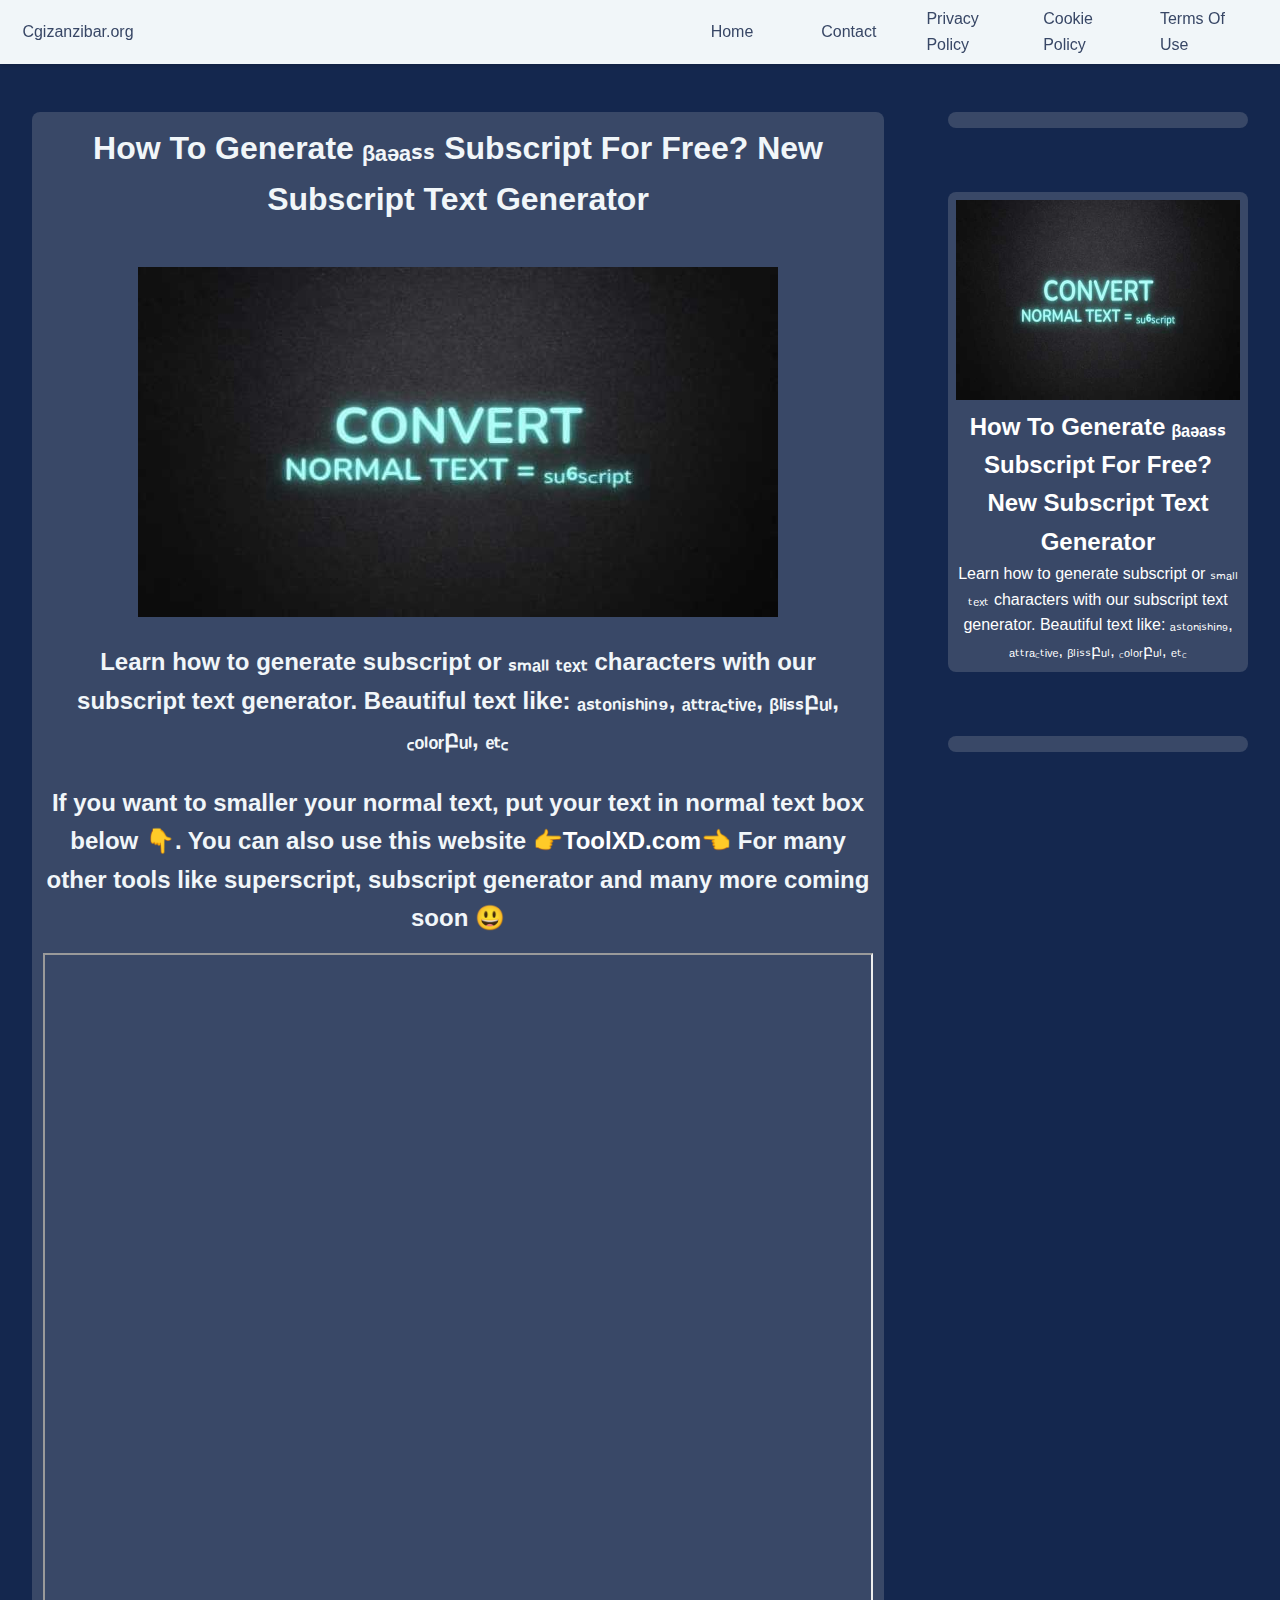
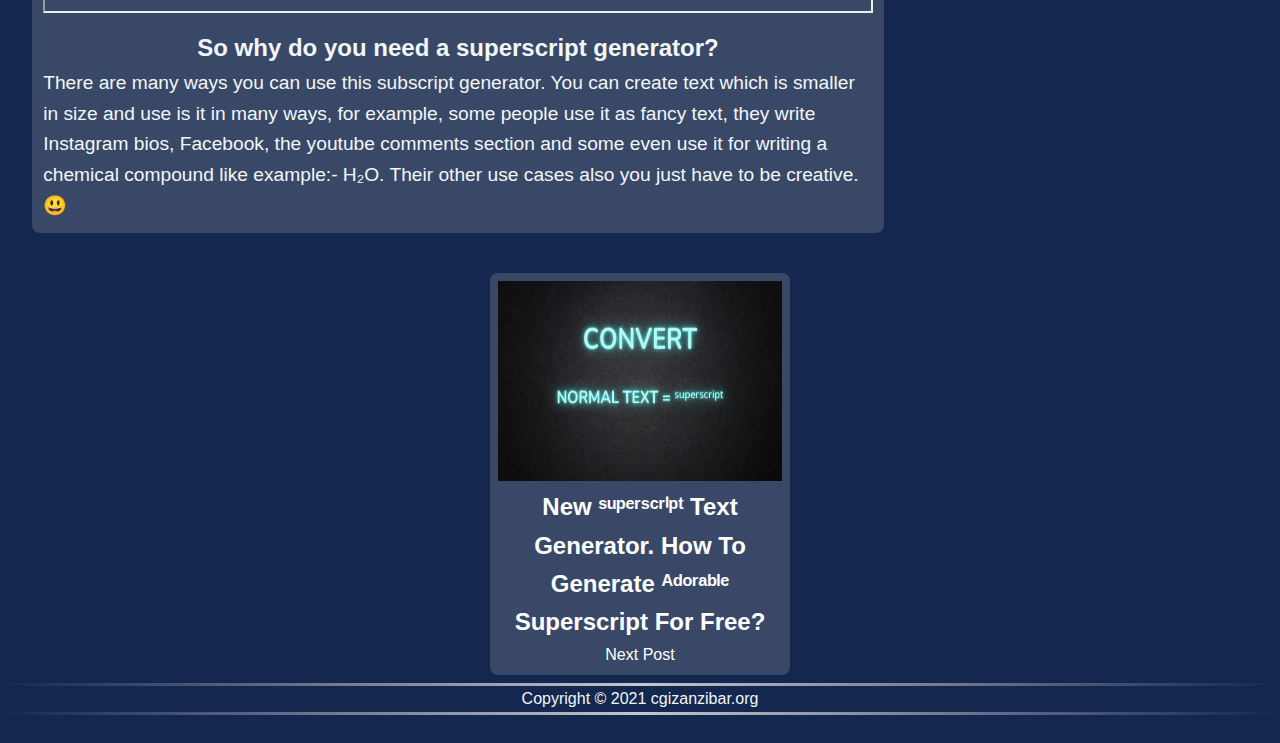
==== how-to-generate-subscript-for-free-new-subscript-text-generator/index.html @ 60545726 "first commit" ====
<!DOCTYPE html>
<html lang="en">
    <head>
        <meta charset="UTF-8"/>
<meta http-equiv="X-UA-Compatible" content="IE=edge"/>
<meta name="viewport" content="width=device-width, initial-scale=1.0"/>
<link rel="icon" href="/favicon.ico" type="image/ico" sizes="16x16">

<!-- Primary Meta Tags -->
<title>How To  Generate ᵦₐₔₐₛₛ Subscript  For Free? New Subscript Text Generator</title>
<meta name="title" content="How To  Generate ᵦₐₔₐₛₛ Subscript  For Free? New Subscript Text Generator"/>
<meta name="description" content="Learn how to generate subscript or ₛₘₐₗₗ ₜₑₓₜ characters with our subscript text generator. Beautiful text like: ₐₛₜₒₙᵢₛₕᵢₙ₉, ₐₜₜᵣₐ꜀ₜᵢᵥₑ, ᵦₗᵢₛₛբᵤₗ, ꜀ₒₗₒᵣբᵤₗ, ₑₜ꜀ "/>
<meta name="robots" content="index, follow"/>
<link rel="canonical" href="https://cgizanzibar.org/how-to-generate-subscript-for-free-new-subscript-text-generator/"/>

<!-- Open Graph / Facebook -->
<meta property="og:type" content="website"/>
<meta property="og:url" content="https://cgizanzibar.org/how-to-generate-subscript-for-free-new-subscript-text-generator/"/>
<meta property="og:title" content="How To  Generate ᵦₐₔₐₛₛ Subscript  For Free? New Subscript Text Generator"/>
<meta property="og:description" content="Learn how to generate subscript or ₛₘₐₗₗ ₜₑₓₜ characters with our subscript text generator. Beautiful text like: ₐₛₜₒₙᵢₛₕᵢₙ₉, ₐₜₜᵣₐ꜀ₜᵢᵥₑ, ᵦₗᵢₛₛբᵤₗ, ꜀ₒₗₒᵣբᵤₗ, ₑₜ꜀ "/>
<meta property="og:image" content="/posts/images/subscript.jpg"/>

<!-- Twitter -->
<meta property="twitter:card" content="summary_large_image"/>
<meta property="twitter:url" content="https://cgizanzibar.org/how-to-generate-subscript-for-free-new-subscript-text-generator/"/>
<meta property="twitter:title" content="How To  Generate ᵦₐₔₐₛₛ Subscript  For Free? New Subscript Text Generator"/>
<meta property="twitter:description" content="Learn how to generate subscript or ₛₘₐₗₗ ₜₑₓₜ characters with our subscript text generator. Beautiful text like: ₐₛₜₒₙᵢₛₕᵢₙ₉, ₐₜₜᵣₐ꜀ₜᵢᵥₑ, ᵦₗᵢₛₛբᵤₗ, ꜀ₒₗₒᵣբᵤₗ, ₑₜ꜀ "/>
<meta property="twitter:image" content="/posts/images/subscript.jpg"/>
        <link rel="stylesheet" href="/posts.css">
    </head>
    <body>
        <header id="navbar"><nav class="navbar-container container">
    <a href="/" class="home-link">
        <div class="navbar-logo"></div>Cgizanzibar.org</a>
    <button type="button" class="navbar-toggle" aria-label="Open navigation menu">
        <span class="icon-bar"></span>
        <span class="icon-bar"></span>
        <span class="icon-bar"></span></button>
    <div class="navbar-menu">
        <ul class="navbar-links">
            <li class="navbar-item">
                <a class="navbar-link" href="/">Home</a>
            </li>
            
            <li class="navbar-item">
                <a class="navbar-link" href="/pages/contact/">Contact</a>
            </li>
            <li class="navbar-item">
                <a class="navbar-link" href="/pages/privacy-policy/">Privacy Policy</a>
            </li>
            <li class="navbar-item">
                <a class="navbar-link" href="/pages/cookie-policy/">Cookie Policy</a>
            </li>
            <li class="navbar-item">
                <a class="navbar-link" href="/pages/term-of-use/">Terms Of Use</a>
            </li>
        </ul>
    </div>
</nav></header>
        
        <div class="post-sidebar">
            <!-- Content staring -->

            <div class="post">

                <h1>How To  Generate ᵦₐₔₐₛₛ Subscript  For Free? New Subscript Text Generator</h1><br>

                <img src="/posts/images/subscript.jpg" width="640" height="360" alt="Convert Normal Text Into Subscript">
                
                <h2>Learn how to generate subscript or ₛₘₐₗₗ ₜₑₓₜ characters with our subscript text generator. Beautiful text like: ₐₛₜₒₙᵢₛₕᵢₙ₉, ₐₜₜᵣₐ꜀ₜᵢᵥₑ, ᵦₗᵢₛₛբᵤₗ, ꜀ₒₗₒᵣբᵤₗ, ₑₜ꜀ </h2><br>

                <h2>If you want to smaller your normal text, put your text in normal text box below 👇. You can also use this website  <a rel="external" href='(https://toolxd.com/tools/Super_Script_Generator/Super_Script.html'>👉ToolXD.com👈</a> For many other tools like superscript, subscript generator and many more coming soon 😃</h2>
<iframe height='660' src="https://toolxd.com/tools/Sub_Script_Generator/Sub_Script.html" title="Tool convert text to subscript."></iframe>
<h3>So why do you need a superscript generator?</h3>
<p>There are many ways you can use this subscript generator. You can create text which is smaller in size and use is it in many ways, for example, some people use it as fancy text, they write Instagram bios,
Facebook, the youtube comments section and some even use it for writing a chemical compound like example:- H₂O. Their other use cases also you just have to be creative. 😃</p>

            </div>
            
            







<div class="side-bar">

    <div class="side-post"></div>

    <a class="side-post" href="/how-to-generate-subscript-for-free-new-subscript-text-generator/">
        <img width="200" height="200" src="/posts/images/subscript.jpg" alt="Convert Normal Text Into Subscript"><br>
        <h2>How To  Generate ᵦₐₔₐₛₛ Subscript  For Free? New Subscript Text Generator</h2>
        <p>Learn how to generate subscript or ₛₘₐₗₗ ₜₑₓₜ characters with our subscript text generator. Beautiful text like: ₐₛₜₒₙᵢₛₕᵢₙ₉, ₐₜₜᵣₐ꜀ₜᵢᵥₑ, ᵦₗᵢₛₛբᵤₗ, ꜀ₒₗₒᵣբᵤₗ, ₑₜ꜀ </p>
    </a>
    <div class="side-post"></div>
    

</div>
            
        </div>
        
        
        





<div class="bottom-content">
    
        

    
    

    
    
        <a class=" bottom-post" href=" /new-text-generator.-how-to-generate-superscript-for-free/ ">
            <img height="200px" width="200px" src="/posts/images/superscript.jpg" alt="New Superscript Text Generator. How To Generate Adorable ˢᵘᵖᵉʳˢᶜʳⁱᵖᵗ For Free?">
            <h2>
                New ˢᵘᵖᵉʳˢᶜʳⁱᵖᵗ Text Generator. How To Generate ᴬᵈᵒʳᵃᵇˡᵉ Superscript For Free?
            </h2>
            <p style="color:#fff;">Next Post
            </p>
        </a>
    
    
</div>
        

        <footer id="footer"><hr/>
<p>Copyright © 2021 cgizanzibar.org
</p><hr/></footer>
        <script src="/index.js"></script>
    </body>
</html>
---- posts.css ----
* {
    box-sizing: border-box;
    margin: 0;
    padding: 0;
  }
  a {
    text-decoration: none;
  }
  a:visited {
    text-decoration: none;
  }
  
  body {
    background: #14274e;
    color: #f1f6f9;
    height: 100vh;
    font-family: Arial, Helvetica, sans-serif;
    line-height: 1.6;
  }
  /* Nav Bar starting */
  :root {
    --navbar-bg-color: hsl(202, 40%, 96%);
    --navbar-text-color: hsl(220, 29%, 31%);
    --navbar-text-color-focus: white;
    --navbar-bg-contrast: hsl(0, 0%, 25%);
  }
  .container {
    /* max-width: 1000px; */
    padding-left: 1.4rem;
    padding-right: 1.4rem;
    margin-left: auto;
    margin-right: auto;
  }
  #navbar {
    --navbar-height: 64px;
    position: fixed;
    height: var(--navbar-height);
    background-color: var(--navbar-bg-color);
    left: 0;
    right: 0;
    box-shadow: 0 2px 4px rgba(0, 0, 0, 0.15);
  }
  .navbar-container {
    display: flex;
    justify-content: space-between;
    height: 100%;
    align-items: center;
  }
  .navbar-item {
    margin: 0.4em;
    width: 100%;
  }
  
  .home-link,
  .navbar-link {
    color: var(--navbar-text-color);
    transition: color 0.2s ease-in-out;
    text-decoration: none;
    display: flex;
    font-weight: 400;
    align-items: center;
    transition: background-color 0.2s ease-in-out, color 0.2s ease-in-out;
  }
  
  .home-link:focus,
  .home-link:hover {
    color: var(--navbar-text-color-focus);
  }
  
  .navbar-link {
    justify-content: center;
    width: 100%;
    padding: 0.4em 0.8em;
    border-radius: 5px;
  }
  
  .navbar-link:focus,
  .navbar-link:hover {
    color: var(--navbar-text-color-focus);
    background-color: var(--navbar-bg-contrast);
  }
  .navbar-toggle {
    cursor: pointer;
    border: none;
    background-color: transparent;
    width: 40px;
    height: 40px;
    display: flex;
    align-items: center;
    justify-content: center;
    flex-direction: column;
  }
  .icon-bar {
    display: block;
    width: 25px;
    height: 4px;
    margin: 2px;
    transition: background-color 0.2s ease-in-out, transform 0.2s ease-in-out,
      opacity 0.2s ease-in-out;
    background-color: var(--navbar-text-color);
  }
  
  .navbar-toggle:focus .icon-bar,
  .navbar-toggle:hover .icon-bar {
    background-color: var(--navbar-text-color-focus);
  }
  #navbar.opened .navbar-toggle .icon-bar:first-child,
  #navbar.opened .navbar-toggle .icon-bar:last-child {
    position: absolute;
    margin: 0;
    width: 30px;
  }
  
  #navbar.opened .navbar-toggle .icon-bar:first-child {
    transform: rotate(45deg);
  }
  
  #navbar.opened .navbar-toggle .icon-bar:nth-child(2) {
    opacity: 0;
  }
  
  #navbar.opened .navbar-toggle .icon-bar:last-child {
    transform: rotate(-45deg);
  }
  .navbar-menu {
    position: fixed;
    top: var(--navbar-height);
    bottom: 0;
    transition: opacity 0.2s ease-in-out, visibility 0.2s ease-in-out;
    opacity: 0;
    visibility: hidden;
    left: 0;
    right: 0;
  }
  #navbar.opened .navbar-menu {
    background-color: rgba(0, 0, 0, 0.4);
    opacity: 1;
    visibility: visible;
  }
  
  /* modle like style */
  .navbar-links {
    list-style-type: none;
    max-height: 0;
    overflow: hidden;
    position: absolute;
    background-color: var(--navbar-bg-color);
    display: flex;
    flex-direction: column;
    align-items: center;
    left: 0;
    right: 0;
    margin: 1.4rem;
    border-radius: 5px;
    box-shadow: 0 0 20px rgba(0, 0, 0, 0.3);
  }
  
  #navbar.opened .navbar-links {
    padding: 1em;
    max-height: none;
  }
  /* desktop style */
  @media screen and (min-width: 700px) {
    .navbar-toggle {
      display: none;
    }
  
    #navbar .navbar-menu,
    #navbar.opened .navbar-menu {
      visibility: visible;
      opacity: 1;
      position: static;
      display: block;
      height: 100%;
    }
  
    #navbar .navbar-links,
    #navbar.opened .navbar-links {
      margin: 0;
      padding: 0;
      box-shadow: none;
      position: static;
      flex-direction: row;
      list-style-type: none;
      max-height: max-content;
      width: 100%;
      height: 100%;
    }
  
    #navbar .navbar-link:last-child {
      margin-right: 0;
    }
  }
  /* Nav Bar ending */
  /* xxxxxxxxxxxxxxxxxxxxxxxxxxxxxxxxxxxxxxxxxxxxxxxxxxxxx Article post stuff start xxxxxxxxxxxxxxxxxxxxxxxxxxxxxxxxxxxxxxxxxxxxxxxx */
  .post-sidebar {
    display: flex;
    justify-content: space-around;
  }
  .post {
    font-size: 1rem;
    text-align: left;
    margin: 7rem 2rem 2rem 2rem;
    padding: 0.7rem;
    text-decoration: none;
    background-color: #394867;
    /* background-color: #1b262c; */
    /* color: #1b262c; */
    border-radius: 8px;
    height: 100%;
  }
 .img{
   text-align: center;
 }

  .post > img {
    display: block;
    padding-bottom: 10px;
    margin: 1rem auto;
    width: 100%;
    height: 100%;
    /* height: auto; */
    max-width: 640px;
    max-height: 360px;
  }
  .post > h1 {
    text-align: center;
    /* text-decoration: underline; */
  }
  .post > h2 {
    text-align: center;
    /* text-decoration: underline; */
  }
  .post > h3 {
    text-align: center;
    font-size: 1.5rem;
  }
  .post > p {
    text-align: left;
    font-size: 1.2rem;
  }

  .post > iframe {
    display: block;
    margin: 1rem auto;
    width: 100%;
    /* height: 300px;
    max-width: 600px; */
  }
  /* xxxxxxxxxxxxxxxxxxxxxxxxxxxxxxxxxxxxxxxxxxxxxxxxxxxxx Article post stuff end xxxxxxxxxxxxxxxxxxxxxxxxxxxxxxxxxxxxxxxxxxxxxxxxxxxxx */

  /*   xxxxxxxxxxxxxxxxxxxxxxxxxxxxxxxxxxxx Sidebar Staring xxxxxxxxxxxxxxxxxxxxxxxxxxxxx */
  .side-bar {
    display: flex;
    /* justify-content: start; */
    flex-direction: column;
    margin-top: 80px;
  }
  .side-post {
    text-align: center;
    background-color: #394867;
    margin: 2rem;
    padding: 0.5rem;
    width: 18.75rem;
    border-radius: 8px;
  }
  .side-post > img {
    width: 100%;
    /* height: 100%; */
  }
 
  @media (max-width: 1000px) {
    .side-post {
      display: none;
    }
    .post {
      font-size: 0.7rem;
      margin: 5.5rem 1rem 1rem 1rem;
      padding: 0.5rem;
    }
  }
  /*   xxxxxxxxxxxxxxxxxxxxxxxxxxxxxxxxxxxx Sidebar Ending xxxxxxxxxxxxxxxxxxxxxxxxxxxxx */
  /*xxxxxxxxxxxxxxxxxxxxxxxxxxxxxxxx Download Button starting xxxxxxxxxxxxxxx */
  .link {
    color: white;
  }
  .download-btn {
    display: block;
    margin: 2rem auto;
    text-align: center;
    padding: 0.35em 1.2em;
    border: 0.1em solid #ffffff;
    border-radius: 4px;
    box-sizing: border-box;
    text-decoration: none;
    font-family: "Roboto", sans-serif;
    font-weight: 300;
    background-color: #111;
    color: #fff;
  }
  
  .download-btn:hover {
    background-color: #fff;
    color: #111;
  }
  .link:hover {
    color: black;
  }
  /* xxxxxxxxxxxxxxxxxxxxxxxxxxxxxxxxxxxxxxxxxxxxxxxx Download Button Ending xxxxxxxxxxxxxxxxxxxxxxxxx */
  /*   xxxxxxxxxxxxxxxxxxxxxxxxxxxxxxxxxxxx bottom content starting xxxxxxxxxxxxxxxxxxxxxxxxxxxxx */
  .bottom-content {
    display: flex;
    flex-wrap: wrap;
    justify-content: space-around;
  }
  .bottom-post {
    width: 18.75rem;
    height: 100%;
    background-color: #394867;
    margin: 0.5rem;
    padding: 0.5rem;
    text-align: center;
    border-radius: 8px;
  }
  .bottom-post > img {
    width: 100%;
    /* height: 100%; */
  }
  a {
    text-decoration: none;
    color: #fff;
  }
  a:visited {
    text-decoration: none;
  }
  /*   xxxxxxxxxxxxxxxxxxxxxxxxxxxxxxxxxxxx bottom content Ending xxxxxxxxxxxxxxxxxxxxxxxxxxxxx */
  /*  */
  #footer > hr {
    border: 0;
    height: 3px;
    background-image: linear-gradient(
      to right,
      rgba(0, 0, 0, 0),
      rgba(255, 251, 251, 0.75),
      rgba(0, 0, 0, 0)
    );
  }
  #footer {
    /* position: absolute; */
    width: 100%;
    height: 60px;
    text-align: center;
  }
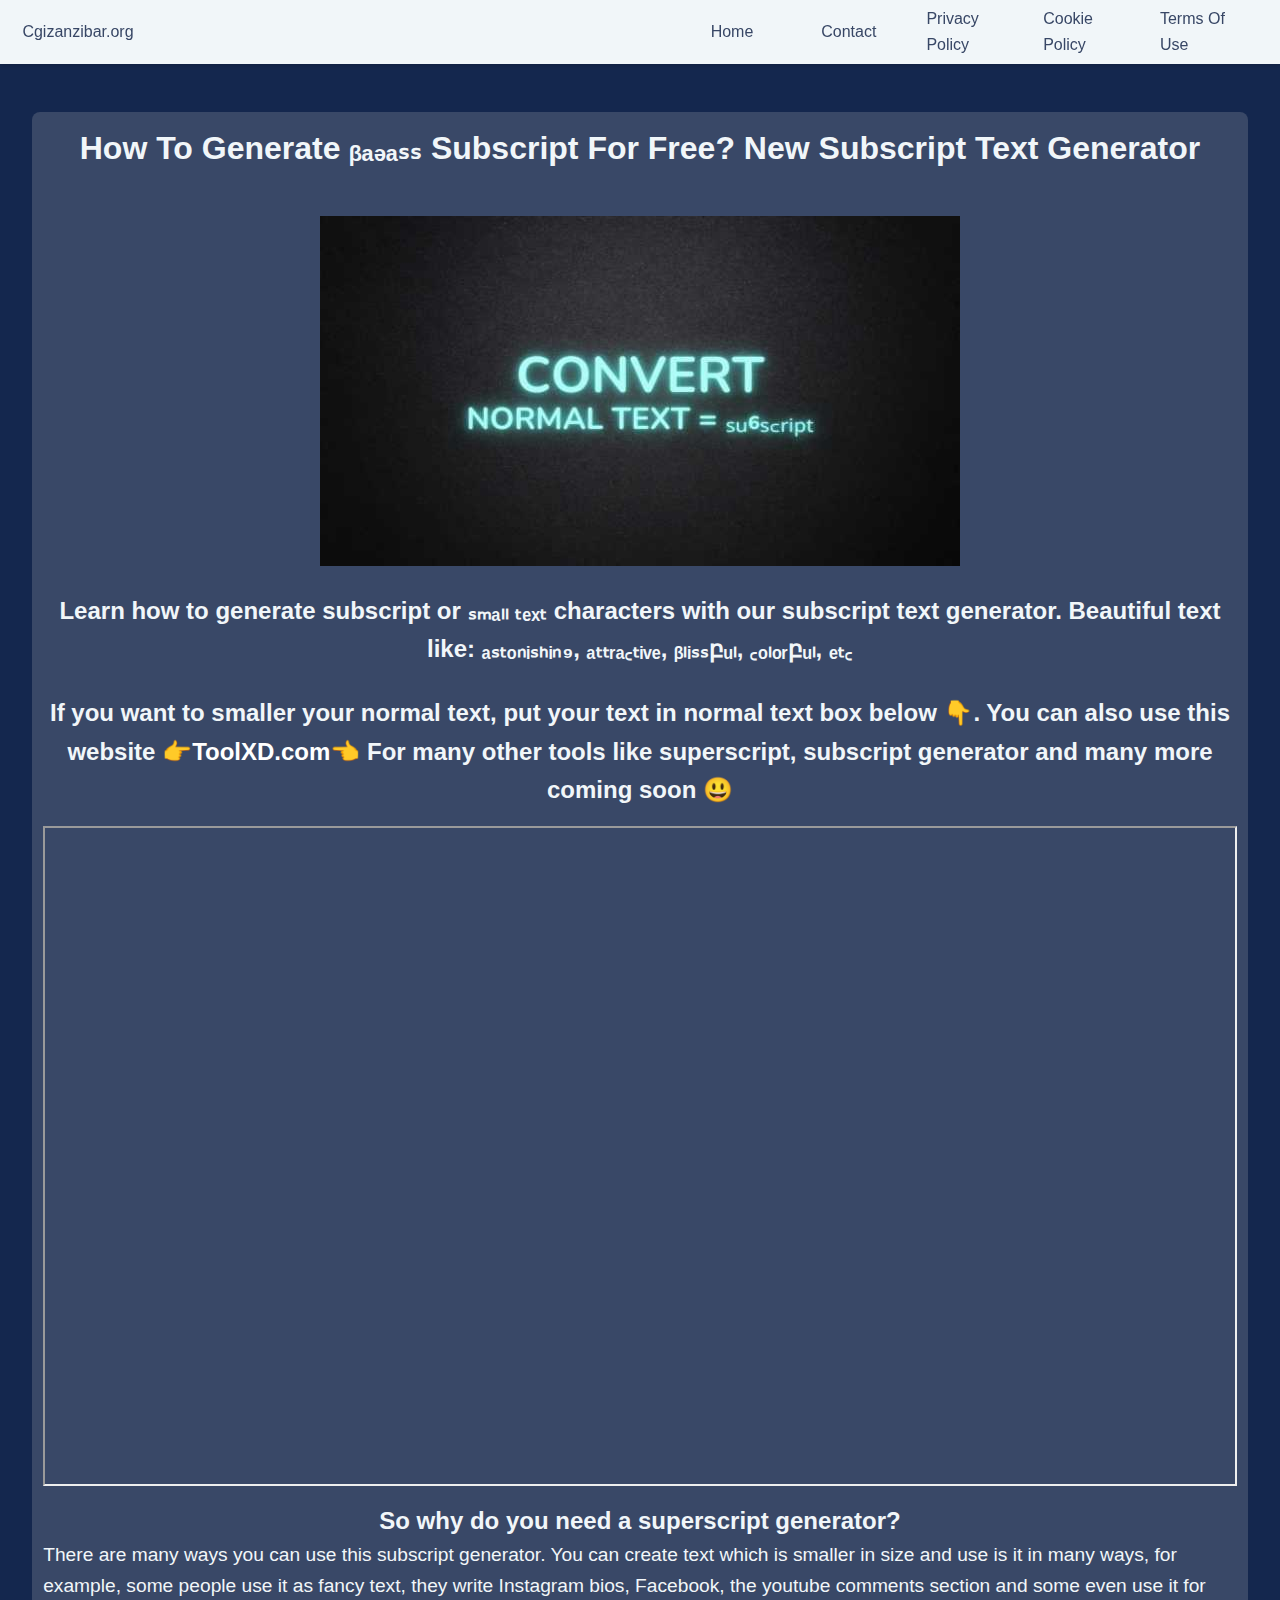
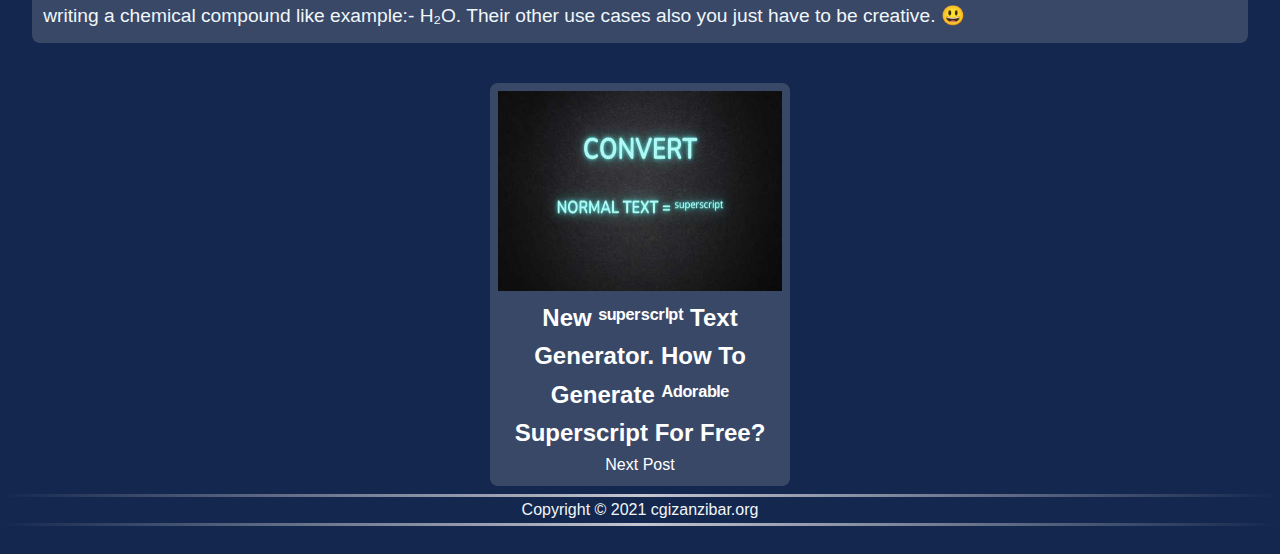
==== commit c6a211b5: "sec" ====
--- a/how-to-generate-subscript-for-free-new-subscript-text-generator/index.html
+++ b/how-to-generate-subscript-for-free-new-subscript-text-generator/index.html
@@ -78,26 +78,6 @@
             </div>
             
             
-
-
-
-
-
-
-
-<div class="side-bar">
-
-    <div class="side-post"></div>
-
-    <a class="side-post" href="/how-to-generate-subscript-for-free-new-subscript-text-generator/">
-        <img width="200" height="200" src="/posts/images/subscript.jpg" alt="Convert Normal Text Into Subscript"><br>
-        <h2>How To  Generate ᵦₐₔₐₛₛ Subscript  For Free? New Subscript Text Generator</h2>
-        <p>Learn how to generate subscript or ₛₘₐₗₗ ₜₑₓₜ characters with our subscript text generator. Beautiful text like: ₐₛₜₒₙᵢₛₕᵢₙ₉, ₐₜₜᵣₐ꜀ₜᵢᵥₑ, ᵦₗᵢₛₛբᵤₗ, ꜀ₒₗₒᵣբᵤₗ, ₑₜ꜀ </p>
-    </a>
-    <div class="side-post"></div>
-    
-
-</div>
             
         </div>
         
